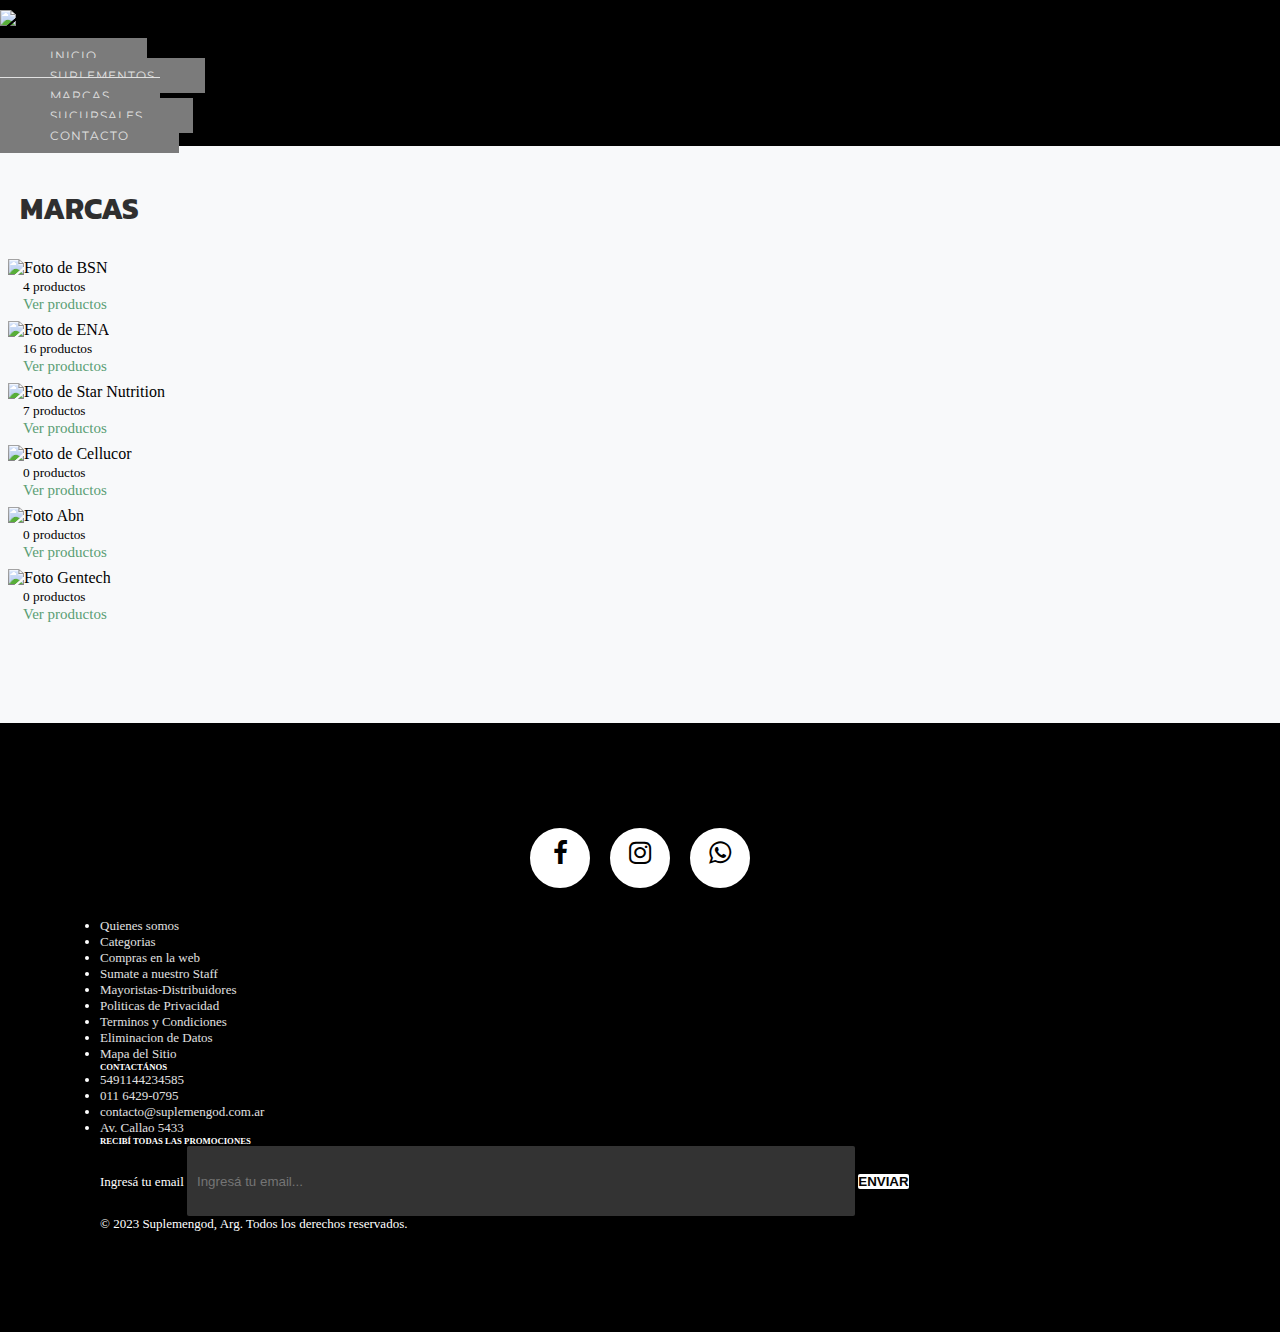
==== html/marcas.html @ ac28565e "carga inicial segunda correccion" ====
<!DOCTYPE html>
<html lang="es">

<head>
    <meta charset="UTF-8">
    <meta name="viewport" content="width=device-width, initial-scale=1.0">
    <meta name="description"
        content="Venta de Suplementación Deportiva: Proteína, Quemadores, Aminos, Óxidos Nítricos, Pre Workout, Ripped, Fat Burner, Bcaa.">
    <title>Suplemengod</title>
    <link href="https://cdn.jsdelivr.net/npm/bootstrap@5.3.2/dist/css/bootstrap.min.css" rel="stylesheet"
        integrity="sha384-T3c6CoIi6uLrA9TneNEoa7RxnatzjcDSCmG1MXxSR1GAsXEV/Dwwykc2MPK8M2HN" crossorigin="anonymous">
    <link href="https://maxcdn.bootstrapcdn.com/font-awesome/4.7.0/css/font-awesome.min.css" rel="stylesheet"
        integrity="sha384-wvfXpqpZZVQGK6TAh5PVlGOfQNHSoD2xbE+QkPxCAFlNEevoEH3Sl0sibVcOQVnN" crossorigin="anonymous">
    <link rel="stylesheet" href="../css/style.css">
</head>

<body>
    <header>
        <div style="padding-top: 10px;">
            <img class="mx-auto d-block" href="#" src="../img/logo.png" width="200" alt="Logo de Suplemengod">
        </div>




        <div class="container">





            <nav class="navbar navbar-expand-lg ">

                <button class="navbar-toggler" type="button" data-bs-toggle="collapse" data-bs-target="#navbarNav"
                    aria-controls="navbarNav" aria-expanded="false" aria-label="Toggle navigation">

                    <span class="navbar-toggler-icon" style="background-color: #e1e1e1;"></span>

                </button>

                <nav class="collapse navbar-collapse" id="navbarNav">

                    <ul class="navbar-nav  mx-auto">

                        <li class="nav-item">

                            <a class="nav-link estiloNav" aria-current="page" href="../index.html">Inicio</a>

                        </li>

                        <li class="nav-item">

                            <a class="nav-link estiloNav" href="suplementos.html">Suplementos</a>

                        </li>

                        <li class="nav-item">

                            <a class="nav-link active estiloNav" href="marcas.html">Marcas</a>

                        </li>

                        <li class="nav-item">

                            <a class="nav-link estiloNav" aria-disabled="true" href="sucursales.html">Sucursales</a>

                        </li>

                        <li class="nav-item">

                            <a class="nav-link estiloNav" aria-disabled="true" href="contacto.html">Contacto</a>

                        </li>

                    </ul>

                </nav>



            </nav>
        </div>

    </header>

    <main class="container" style="width: 100%;">




        <div class="tituloSuplementos ">
            <h3>Marcas</h3>
        </div>


        <div class="row">




            <div class="card col-xl-4 col-md-4 col-sm-4" style="width: 30%;">

                <img class="card-img-top" src="../img/bsn.png" alt="Foto de BSN ">

                <div>



                    <p class="card-text"><small class="text-body-secondary  marcasP">4 productos</small></p>

                    <a href="#" class="card-link marcasA">Ver productos</a>
                </div>



            </div>

            <div class="card col-xl-4 col-md-4 col-sm-4" style="width: 30%;">

                <img class="imgMarca" src="../img/ena.png" alt="Foto de ENA">

                <div>



                    <p class="card-text"><small class="text-body-secondary  marcasP">16 productos</small></p>

                    <a href="#" class="card-link marcasA">Ver productos</a>
                </div>



            </div>

            <div class="card col-xl-4 col-md-4 col-sm-4" style="width: 30%;">

                <img class="imgMarc" src="../img/starnutrition.jpg" alt="Foto de Star Nutrition">

                <div>



                    <p class="card-text"><small class="text-body-secondary  marcasP">7 productos</small></p>

                    <a href="#" class="card-link marcasA">Ver productos</a>
                </div>



            </div>






            <div class="card col-xl-4 col-md-4 col-sm-4" style="width: 30%;">

                <img class="imgMarc" src="../img/cellucor.jpg" alt="Foto de Cellucor">

                <div>



                    <p class="card-text"><small class="text-body-secondary  marcasP">0 productos</small></p>

                    <a href="#" class="card-link marcasA">Ver productos</a>
                </div>



            </div>


            <div class="card col-xl-4 col-md-4 col-sm-4" style="width: 30%;">

                <img class="imgMarc" src="../img/abn.jpg" alt="Foto Abn">

                <div>



                    <p class="card-text"><small class="text-body-secondary  marcasP">0 productos</small></p>

                    <a href="#" class="card-link marcasA">Ver productos</a>
                </div>



            </div>


            <div class="card col-xl-4 col-md-4 col-sm-4" style="width: 30%;">

                <img class="imgMarc" src="../img/gentech.jpg" alt="Foto Gentech">

                <div>



                    <p class="card-text"><small class="text-body-secondary  marcasP">0 productos</small></p>

                    <a href="#" class="card-link marcasA">Ver productos</a>
                </div>



            </div>






        </div>





    </main>

    <footer class="py-5" style="margin-top: 100px;">


        <div class="row container-fluid">

            <div class="contenedorRedes">
                <ul>
                    <li class="facebook"><a href=""><i class="fa fa-facebook fa-2x" aria-hidden="true"></i></a></li>
                    <li class="instagram"><a href=""><i class="fa fa-instagram fa-2x" aria-hidden="true"></i></a></li>
                    <li class="whatsapp"><a href=""><i class="fa fa-whatsapp fa-2x" aria-hidden="true"></i></a></li>
                </ul>
            </div>


            <div class="col-6 col-md-2 mb-3">

                <ul class="nav flex-column">
                    <li class="nav-item mb-2"><a href="#" class="link p-0">Quienes somos</a></li>
                    <li class="nav-item mb-2"><a href="#" class="link p-0">Categorias</a></li>
                    <li class="nav-item mb-2"><a href="#" class="link p-0">Compras en la web</a></li>
                    <li class="nav-item mb-2"><a href="#" class="link p-0">Sumate a nuestro Staff</a></li>
                    <li class="nav-item mb-2"><a href="#" class="link p-0">Mayoristas-Distribuidores</a></li>
                </ul>
            </div>

            <div class="col-6 col-md-2 mb-3">

                <ul class="nav flex-column">
                    <li class="nav-item mb-2"><a href="#" class="link p-0">Politicas de Privacidad</a></li>
                    <li class="nav-item mb-2"><a href="#" class="link p-0">Terminos y Condiciones</a></li>
                    <li class="nav-item mb-2"><a href="#" class="link p-0">Eliminacion de Datos</a></li>
                    <li class="nav-item mb-2"><a href="#" class="link p-0">Mapa del Sitio</a></li>

                </ul>
            </div>

            <div class="col-6 col-md-2 mb-3">
                <h6>CONTACTÁNOS</h6>
                <ul class="nav flex-column">

                    <li class="nav-item mb-2"><a href="#" class="link p-0">5491144234585</a></li>
                    <li class="nav-item mb-2"><a href="#" class="link p-0">011 6429-0795</a></li>
                    <li class="nav-item mb-2"><a href="#" class="link p-0">contacto@suplemengod.com.ar</a></li>
                    <li class="nav-item mb-2"><a href="#" class="link p-0">Av. Callao 5433</a></li>

                </ul>
            </div>

            <div class="col-md-5 offset-md-1 mb-3">
                <form>
                    <h6>RECIBÍ TODAS LAS PROMOCIONES</h6>

                    <div class="d-flex flex-column flex-sm-row w-100 gap-2">
                        <label for="newsletter1" class="visually-hidden"
                            style="text-decoration: none; color: #fff;">Ingresá tu email</label>
                        <input id="newsletter1" type="text" class=""
                            style="text-decoration: none; color: #fff; border: none; background-color: #333; border: none; border-radius: 2px; width: 60%; height: 50px; padding: 10px;"
                            placeholder="Ingresá tu email...">
                        <button class="btn "
                            style="color: #060503; background-color: #fff; font-weight: bold; text-transform: uppercase; border: none; border-radius: 2px;"
                            type="button">Enviar</button>
                    </div>
                </form>
            </div>
        </div>



        <div class="d-flex flex-column flex-sm-row justify-content-between py-4 my-4 border-top">
            <p>&copy; 2023 Suplemengod, Arg. Todos los derechos reservados.</p>

        </div>
    </footer>

    <script src="https://cdn.jsdelivr.net/npm/bootstrap@5.3.2/dist/js/bootstrap.bundle.min.js"
        integrity="sha384-C6RzsynM9kWDrMNeT87bh95OGNyZPhcTNXj1NW7RuBCsyN/o0jlpcV8Qyq46cDfL"
        crossorigin="anonymous"></script>
</body>

</html>
---- css/style.css ----
@import url("https://fonts.googleapis.com/css2?family=Kanit:wght@900&family=Roboto:wght@100;900&display=swap");
@import url("https://fonts.googleapis.com/css?family=Montserrat:400,700&display=swap");

* {
  margin: 0;
  padding: 0;
}

body {
  background-color: #f8f9fa;
}

/*Encabezado*/
header {
  border-top: 20px;
  background-color: #000;
  margin-bottom: 20px;
}

.estiloNav {
  line-height: 20px;
  font-family: 'Montserrat', sans-serif;
  font-size: 12px;
  font-weight: 400;
  letter-spacing: 1px;
  text-decoration: none;
  padding: 10px 50px !important;
  background-color: #7b7b7b;
  text-transform: uppercase;
  color: #e1e1e1;
}

.estiloNav:hover {
  color: #AFAFAF !important;
}

.active {
  border-top: 1px solid #e1e1e1;
  border-bottom: 1px solid #e1e1e1;
  color: #e1e1e1 !important;
}

h3 {
  font-weight: bold;
  font-family: "Kanit", sans-serif;
  text-transform: uppercase;
  font-size: 30px;
}

/* productos */
.tituloSuplementos {
  color: #2F2F2F;
  padding: 20px;
}

/* cards */
.colorBtn {
  display: inline-block;
  padding: 10px 30px;
  width: auto;
  background-color: #5a9e74;
  color: #fff;
}

.colorBtn:hover {
  background-color: #4B7E60;
  color: #fff;
}

.card {
  margin: 0.5rem;
  padding: 0px;
}

.marcasP {
  padding: 15px;
}

.marcasA {
  text-decoration: none;
  padding: 15px;
  font-size: 15px;
  color: #5a9e74;
}

footer {
  background-color: #000;
  color: #fff;
  padding: 100px;
  font-size: 13px;
}

footer ul li a {
  text-decoration: none;
  color: black;
  color: #e1e1e1;
  text-transform: none;
}

.contenedorRedes {
  display: flex;
  justify-content: center;
}

.contenedorRedes ul {
  list-style: none;
}

.contenedorRedes ul li {
  background-color: #fff;
  width: 50px;
  height: 50px;
  line-height: 50px;
  margin: 5px 10px 30px;
  text-align: center;
  cursor: pointer;
  border-radius: 50%;
  border: 5px solid #fff;
  float: left;
}

.contenedorRedes ul li .fa {
  color: #000;

}

/*# sourceMappingURL=style.css.map */
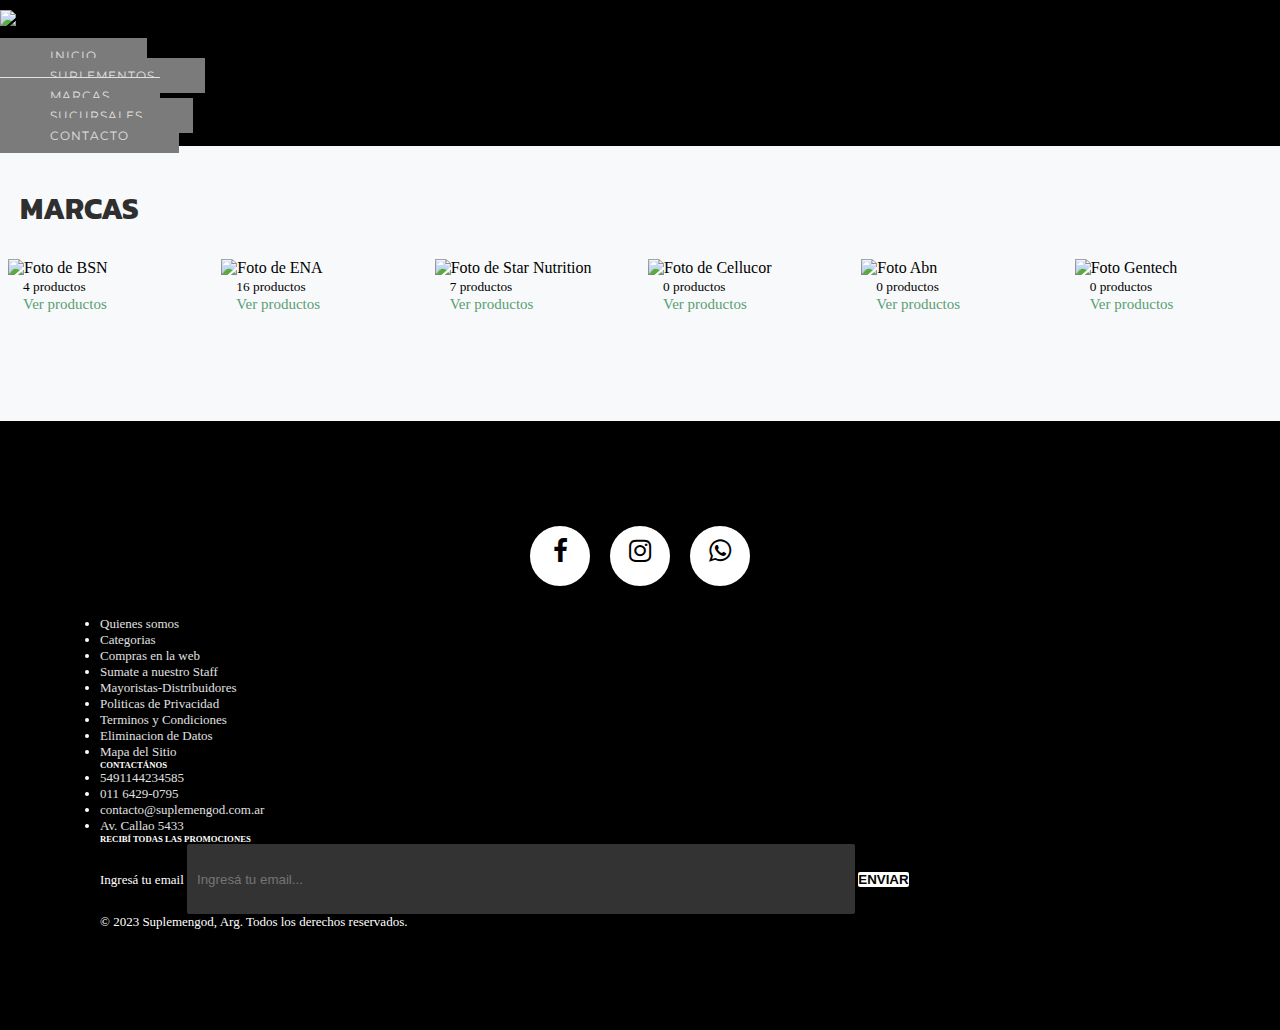
==== commit f8e1a45d: "carga final cuarta correccion" ====
--- a/html/marcas.html
+++ b/html/marcas.html
@@ -83,7 +83,7 @@
 
     </header>
 
-    <main class="container" style="width: 100%;">
+    <main class="container " style="width: 100%;">
 
 
 
@@ -93,12 +93,12 @@
         </div>
 
 
-        <div class="row">
-
-
-
-
-            <div class="card col-xl-4 col-md-4 col-sm-4" style="width: 30%;">
+        <div class="row contenedorMarcas">
+
+
+
+
+            <div class="card col-xl-4 col-md-4 col-sm-12" style="width: 30%;">
 
                 <img class="card-img-top" src="../img/bsn.png" alt="Foto de BSN ">
 
@@ -115,7 +115,7 @@
 
             </div>
 
-            <div class="card col-xl-4 col-md-4 col-sm-4" style="width: 30%;">
+            <div class="card col-xl-4 col-md-4 col-sm-12" style="width: 30%;">
 
                 <img class="imgMarca" src="../img/ena.png" alt="Foto de ENA">
 
@@ -132,7 +132,7 @@
 
             </div>
 
-            <div class="card col-xl-4 col-md-4 col-sm-4" style="width: 30%;">
+            <div class="card col-xl-4 col-md-4 col-sm-12" style="width: 30%;">
 
                 <img class="imgMarc" src="../img/starnutrition.jpg" alt="Foto de Star Nutrition">
 
@@ -154,7 +154,7 @@
 
 
 
-            <div class="card col-xl-4 col-md-4 col-sm-4" style="width: 30%;">
+            <div class="card col-xl-4 col-md-4 col-sm-12" style="width: 30%;">
 
                 <img class="imgMarc" src="../img/cellucor.jpg" alt="Foto de Cellucor">
 
@@ -172,7 +172,7 @@
             </div>
 
 
-            <div class="card col-xl-4 col-md-4 col-sm-4" style="width: 30%;">
+            <div class="card col-xl-4 col-md-4 col-sm-12" style="width: 30%;">
 
                 <img class="imgMarc" src="../img/abn.jpg" alt="Foto Abn">
 
@@ -190,7 +190,7 @@
             </div>
 
 
-            <div class="card col-xl-4 col-md-4 col-sm-4" style="width: 30%;">
+            <div class="card col-xl-4 col-md-4 col-sm-12" style="width: 30%;">
 
                 <img class="imgMarc" src="../img/gentech.jpg" alt="Foto Gentech">
 
--- a/css/style.css
+++ b/css/style.css
@@ -124,4 +124,17 @@
 
 }
 
+.contenedorMarcas {
+  display: flex;
+  justify-content: center;
+}
+
+@media (max-width:768px) {
+
+  .contenedorForm {
+
+    width: 90% !important;
+  }
+}
+
 /*# sourceMappingURL=style.css.map */